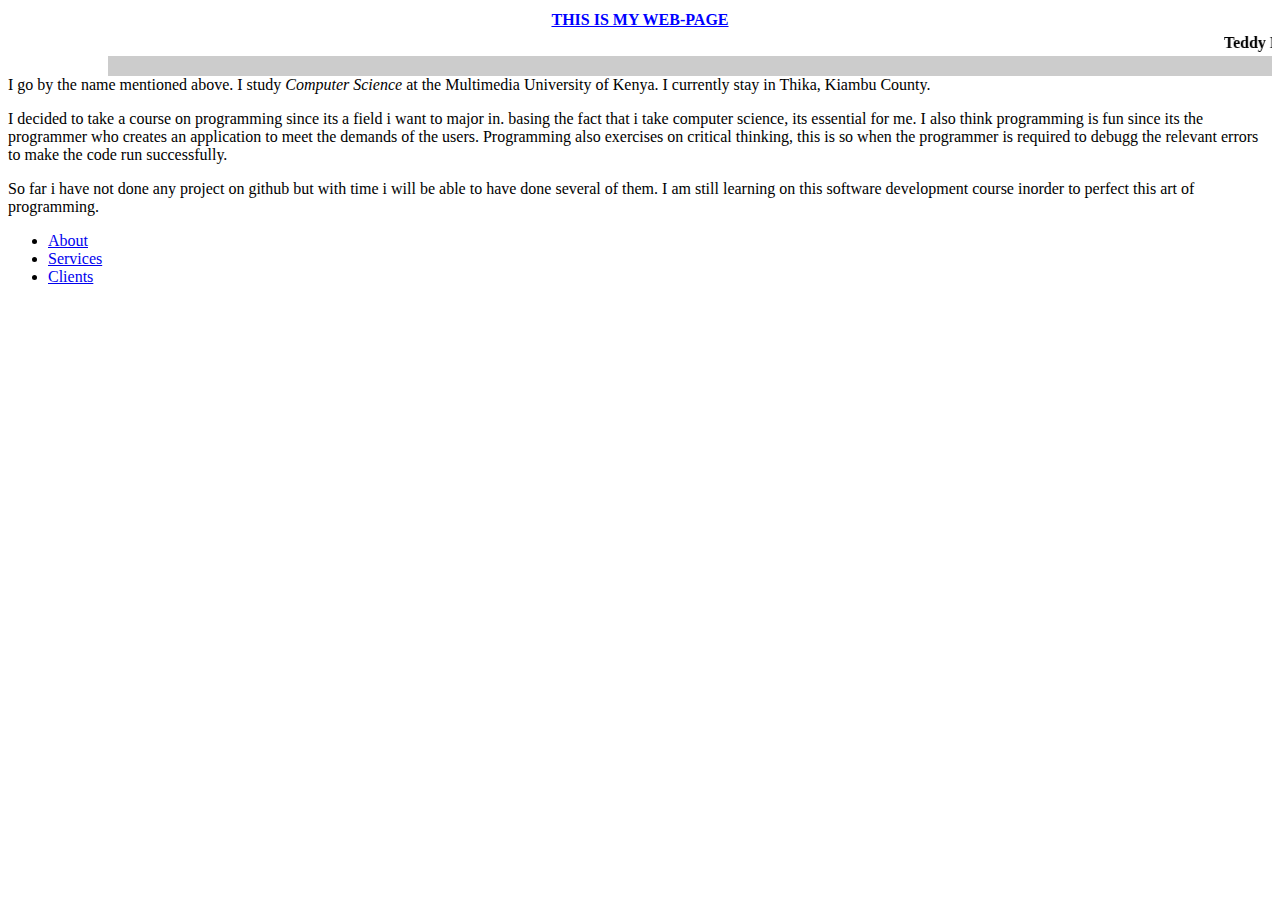
==== about-me.html @ f96dac59 "added this about-me website code" ====
<!DOCTYPE html>
<html lang="en">
<head>
    <meta charset="UTF-8">
    <meta name="viewport" content="width=device-width, initial-scale=1.0">
    
    
    <link rel="stylesheet" href="about-me.css">

    <title>ME, MYSELF AND I</title>
    <header class="header">
        <h1>THIS IS MY WEB-PAGE</h1>
    </header>
    <marquee><strong>Teddy Machoka</strong> </marquee>
</head>

<body>
    <div class="main"></div>
    <div style="background-image: url(/home/user/Downloads/IMG_20180707_203951.jpg);"
    <img src="/home/user/Downloads/IMG_20180707_203951.jpg>"

    
   
    <p> 
        <div class="First_Paragraph"></div>
        I go by the name mentioned above. I study <em>Computer Science</em> at the Multimedia University of Kenya. I currently stay in Thika, Kiambu County.
       
    </p>    
    <p>
        <div class= "Second_Paragraph"></div>
        I decided to take a course on programming since its a field i want to major in. basing the fact that i take computer science, its essential for me. 
        I also think programming is fun since its the programmer who creates an application to meet the demands of the users.
        Programming also exercises on critical thinking, this is so when the programmer is required to debugg the relevant errors to make the code run successfully.

    </p>
    
    <p>
        <div class= "Third_Paragraph"></div>
        So far i have not done any project on github but with time i will be able to have done several of them. 
        I am still learning on this software development course inorder to perfect this art of programming.
    </p>
    <div class="side nav"></div>
    <ul>
        <li> <a href="#about">About</a></li>
        <li> <a href="#services">Services</a></li>
        <li> <a href="#clients">Clients</a></li>
    </ul>

    
   

       
    </p>
    
    
</body>
</html>
---- about-me.css ----
h1{
    text-align: center;
    font-size: 1em;
    color: blue;
    margin-bottom: .3em;
    text-decoration: underline;
}

.side nav{
    width: 130px;
    position: fixed;
    top: 20px;
    left: 10px;

}

.side nav a{
    padding: 6px 8px 6px 16px;

}

.main{
    margin-left: 140px;
    font-size: 20px;
    padding: 0px 10px;

}

.side nav a{
    padding: 6px 8px 6px 16px;
    text-decoration: none;
    font-size: 25px;
    color: #2196f3;
    display: block;

}

.main{
    margin-left: 100px;
    font-size: 28px;
    padding: 10px 10px;
    background-image: url(/home/user/Downloads/IMG_20180707_203951.jpg);
    background-color: #cccccc;
    background-repeat: no-repeat;
    background-size: cover;
    background-position: center;
    height: 100%;
    

}
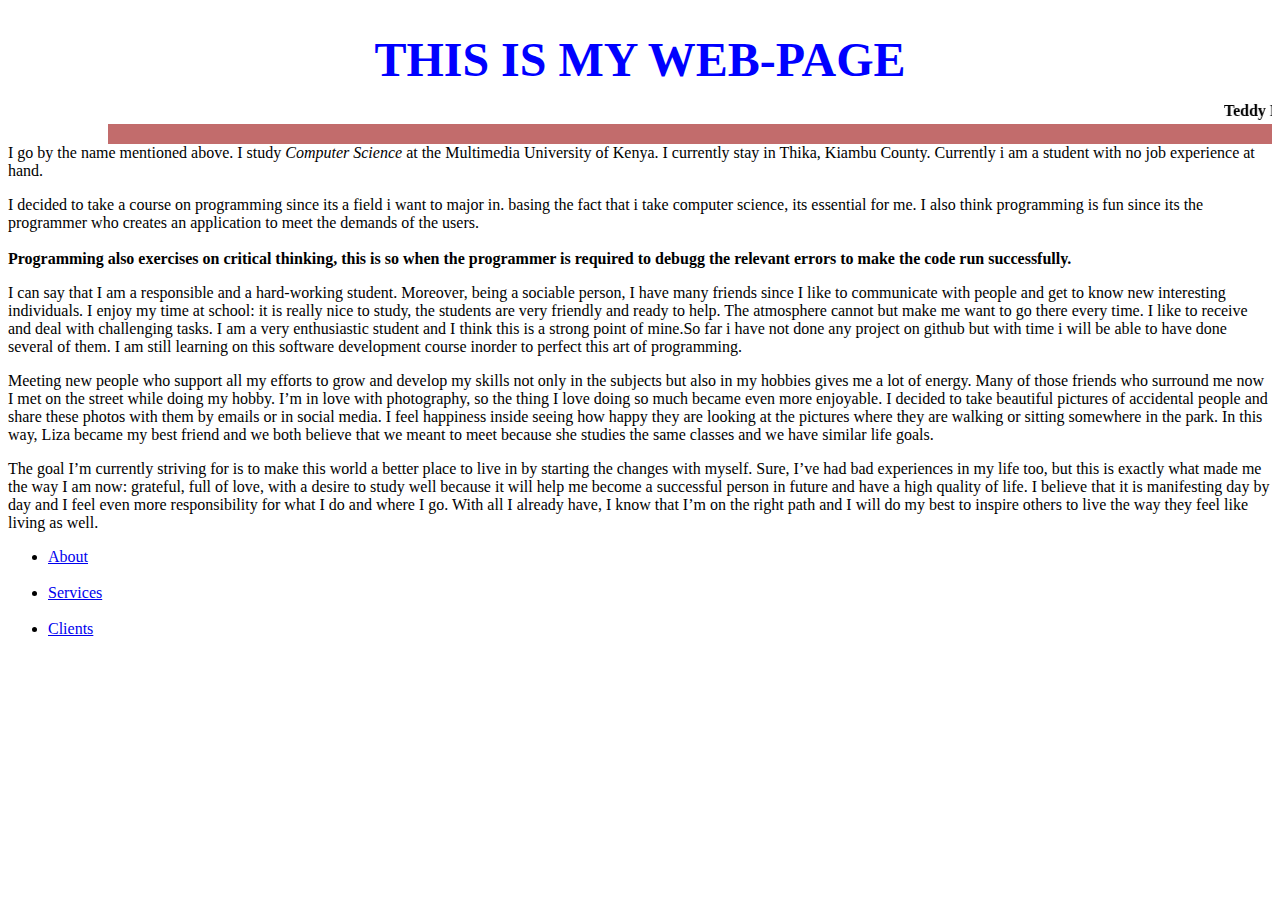
==== commit dbd368d9: "add all changes" ====
--- a/about-me.html
+++ b/about-me.html
@@ -24,25 +24,45 @@
     <p> 
         <div class="First_Paragraph"></div>
         I go by the name mentioned above. I study <em>Computer Science</em> at the Multimedia University of Kenya. I currently stay in Thika, Kiambu County.
+        Currently i am a student with no job experience at hand.
        
     </p>    
     <p>
         <div class= "Second_Paragraph"></div>
         I decided to take a course on programming since its a field i want to major in. basing the fact that i take computer science, its essential for me. 
         I also think programming is fun since its the programmer who creates an application to meet the demands of the users.
-        Programming also exercises on critical thinking, this is so when the programmer is required to debugg the relevant errors to make the code run successfully.
+        <br>
+    
+        <br>
+        <strong>Programming also exercises on critical thinking, this is so when the programmer is required to debugg the relevant errors to make the code run successfully.</strong> 
 
     </p>
     
     <p>
         <div class= "Third_Paragraph"></div>
-        So far i have not done any project on github but with time i will be able to have done several of them. 
+        I can say that I am a responsible and a hard-working student. Moreover, being a sociable person, I have many friends since I like to communicate with people and get to know new interesting individuals. I enjoy my time at school: it is really nice to study, the students are very friendly and ready to help. The atmosphere cannot but make me want to go there every time. I like to receive and deal with challenging tasks. I am a very enthusiastic student and I think this is a strong point of mine.So far i have not done any project on github but with time i will be able to have done several of them. 
         I am still learning on this software development course inorder to perfect this art of programming.
     </p>
+    <p>
+        <div class="Fourth_Paragraph">
+            Meeting new people who support all my efforts to grow and develop my skills not only in the subjects but also in my hobbies gives me a lot of energy. Many of those friends who surround me now I met on the street while doing my hobby. I’m in love with photography, so the thing I love doing so much became even more enjoyable. I decided to take beautiful pictures of accidental people and share these photos with them by emails or in social media. I feel happiness inside seeing how happy they are looking at the pictures where they are walking or sitting somewhere in the park. In this way, Liza became my best friend and we both believe that we meant to meet because she studies the same classes and we have similar life goals. 
+
+        </div>
+    </p>
+    <p>
+        <div class="Fifth_Paragraph">
+            The goal I’m currently striving for is to make this world a better place to live in by starting the changes with myself. Sure, I’ve had bad experiences in my life too, but this is exactly what made me the way I am now: grateful, full of love, with a desire to study well because it will help me become a successful person in future and have a high quality of life. I believe that it is manifesting day by day and I feel even more responsibility for what I do and where I go. With all I already have, I know that I’m on the right path and I will do my best to inspire others to live the way they feel like living as well. 
+
+
+        </div>
+    </p>
+    
     <div class="side nav"></div>
     <ul>
         <li> <a href="#about">About</a></li>
+        <br>
         <li> <a href="#services">Services</a></li>
+        <br>
         <li> <a href="#clients">Clients</a></li>
     </ul>
 
--- a/about-me.css
+++ b/about-me.css
@@ -1,9 +1,9 @@
 h1{
     text-align: center;
-    font-size: 1em;
+    font-size: 3em;
     color: blue;
     margin-bottom: .3em;
-    text-decoration: underline;
+    text-decoration: wavy;
 }
 
 .side nav{
@@ -29,22 +29,36 @@
 .side nav a{
     padding: 6px 8px 6px 16px;
     text-decoration: none;
-    font-size: 25px;
+    font-size: 40px;
     color: #2196f3;
     display: block;
 
 }
 
-.main{
+.First_Paragraph{
     margin-left: 100px;
     font-size: 28px;
     padding: 10px 10px;
     background-image: url(/home/user/Downloads/IMG_20180707_203951.jpg);
-    background-color: #cccccc;
+    background-color: #c26c6c;
     background-repeat: no-repeat;
     background-size: cover;
     background-position: center;
     height: 100%;
+
+
+}
+p{
+    font: outline;
+    font-style: oblique;
+}
+head{
+    font-size: medium;
+    color: chartreuse;
+    height: 40%;
     
-
+    
+}
+{
+    
 }